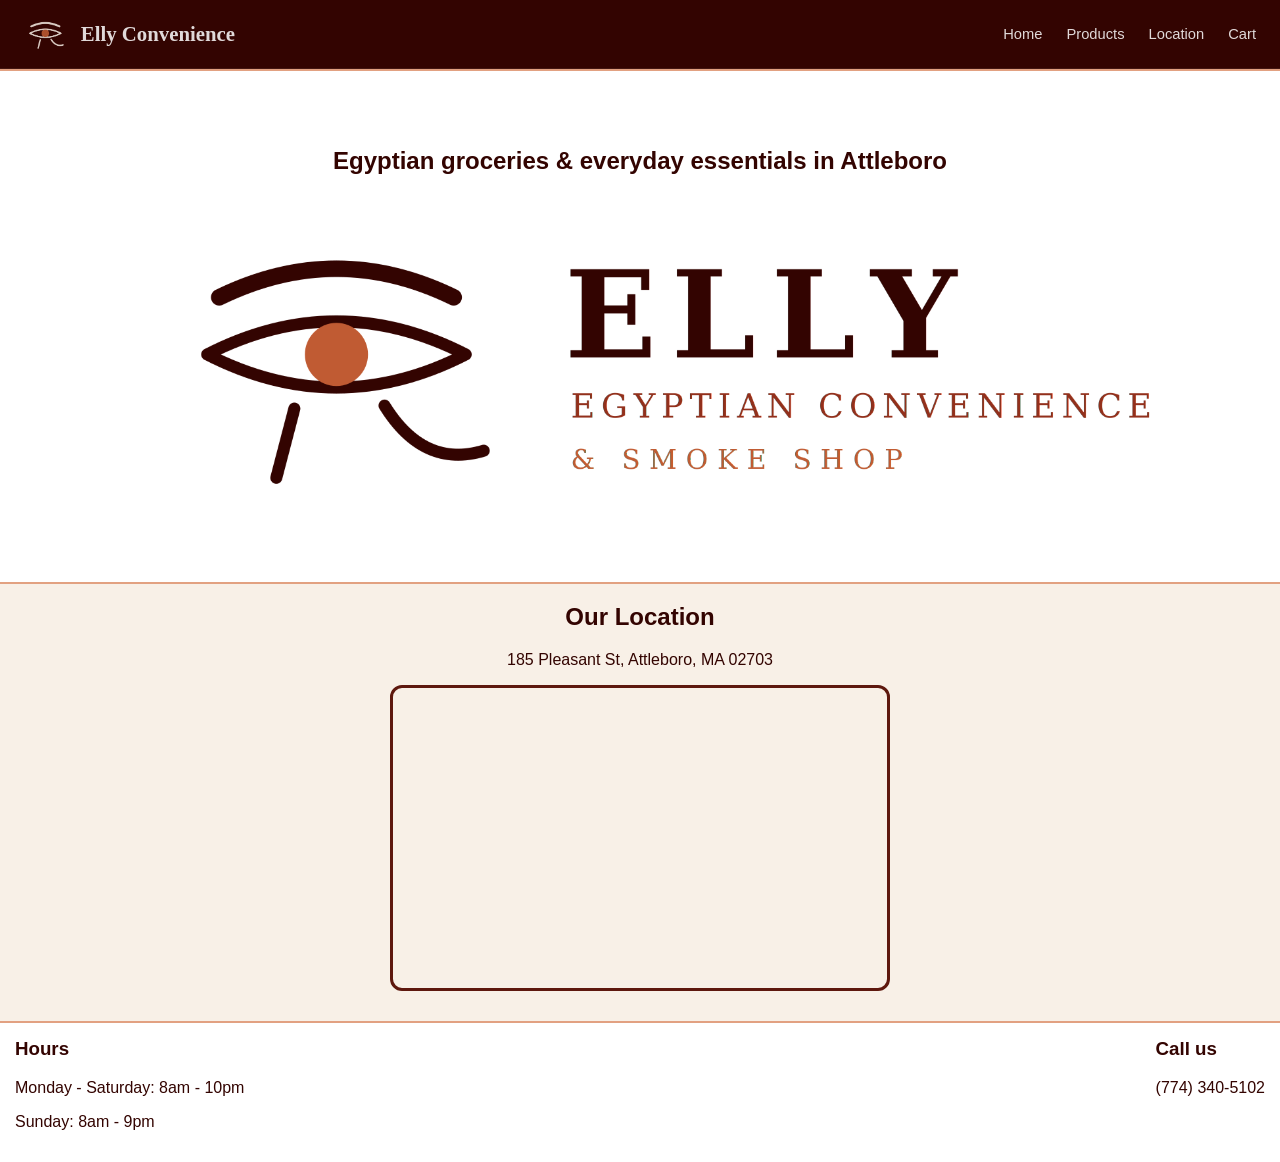
==== index.html @ 51204479 "add a menu dropdown for phone" ====
<!DOCTYPE html>
<html lang="en">
<head>
    <meta charset="UTF-8">
    <meta name="viewport" content="width=device-width, initial-scale=1.0">
    <title>Elly Convenience</title>
    <link rel="stylesheet" href="style.css">
    <link rel="icon" type="image/png" sizes="32x32" href="Elly Logo/favicon-32.png">
    <link rel="apple-touch-icon" href="Elly Logo/apple-touch-icon.png">
</head>
<body>
    <header>
        <nav>
            <a href="#" class="brand">
                <img src="Elly Logo/elly-icon-eye-light.png" alt="" class="brand-logo">
                Elly Convenience
            </a>
            
            <button class="menu-btn">
                <span></span>
                <span></span>
                <span></span>
            </button>

            <div class="nav-links">
                <a href="index.html">Home</a>
                <a href="products.html">Products</a>
                <a href="#location">Location</a>
                <a href="cart.html">Cart</a>
            </div>
        </nav>
    </header>

    <section class="storefront">
        <div class="wrap">
            <div>
                <h1>Egyptian groceries & everyday essentials in Attleboro</h1>
            </div>
            <img src="Elly Logo/elly-logo-horus-horizontal.png" alt="Elly Convenience storefront in Attleboro">
        </div>
    </section>


    <section class="location" id="location">
        <h2>Our Location</h2>
        <p>185 Pleasant St, Attleboro, MA 02703</p>
        <div class="map-box">
            <iframe src="https://www.google.com/maps/embed?pb=!1m18!1m12!1m3!1d11869.312437270917!2d-71.2841731662745!3d41.95028704165595!2m3!1f0!2f0!3f0!3m2!1i1024!2i768!4f13.1!3m3!1m2!1s0x89e460c78c85c3eb%3A0x53fa257b5b27768f!2s185%20Pleasant%20St%2C%20Attleboro%2C%20MA%2002703!5e0!3m2!1sen!2sus!4v1785290252299!5m2!1sen!2sus" width="600" height="450" style="border:0;" allowfullscreen="" loading="lazy" referrerpolicy="strict-origin-when-cross-origin"></iframe>
        </div>
    </section>
    <footer>
        <div class="hours">
            <h3>Hours</h3>
            <p>Monday - Saturday: 8am - 10pm</p>
            <p>Sunday: 8am - 9pm</p>
        </div>
        <div class="contact">
            <h3>Call us</h3>
            <a href="tel:+17743405102" class="phone-link">(774) 340-5102</a>
        </div>
    </footer>
    <script src="index.js"></script>
</body>
</html>
---- style.css ----
:root {
    --mahogany: #330401;     /* main: header, footer, headings, body text */
    --dark-brick: #5E180E;   /* buttons, section bands */
    --brick: #92301C;        /* links, hover states */
    --terracotta: #C05B33;   /* accents, callouts */
    --clay: #E2A181;         /* tags, soft highlight backgrounds */
    --warm-ivory: #F8F0E7;   /* page background */
    --white: #FFFFFF;        /* cards, text on dark colors */
}
*{
    box-sizing: border-box;
}

.menu-btn{
    display: none;
    background: none;
    border: none;
    justify-content: center;
    flex-direction: column;
    gap: 6px;
    padding: 8px;
    cursor: pointer;
}

.menu-btn span{
    display: block;
    width: 26px;
    height: 3px;
    background-color: var(--white);
    border-radius: 2px;
}

/* @media (max-width: 600px) {
    nav {
        flex-wrap: wrap;
        row-gap: 10px;
    }
    .menu-btn{
        display: flex;
    }

    .brand {
        font-size: 1.1rem;
    }

    .nav-links {
        display: none;
        width: 100%;
        justify-content: center;
        gap: 16px;
        font-size: 0.85rem;
    }
    .nav-links.open{
        display: flex;
    }
} */


header{
    position: sticky; top: 0; z-index: 50;
    background: var(--mahogany);
    backdrop-filter: blur(6px);
    border-bottom: 1px solid rgba(244,236,216,.08);
}
footer{
    padding: 15px;
    background: var(--white);
    display: flex;
    justify-content: space-between;
}
footer h3{
    margin-top: 0%;
}
.phone-link{
    text-decoration: none;
    color: var(--mahogany);
}

nav{
    display: flex; 
    align-items: center; 
    justify-content: space-between;
    padding: 16px 24px;
}
nav a{
    text-decoration:none; 
    font-size:.92rem; 
    color: var(--white); 
    opacity:.85;
}
.nav-links{
    display: flex;
    align-items: center;
    gap: 24px;
}

h1{
    text-align: center;
}

body{
    margin: 0;
    background-color: var(--warm-ivory);
    color: var(--mahogany);
    font-family: Arial, Helvetica, sans-serif;
}
.brand{
  font-family:'Fraunces', serif;
  font-weight:800; font-size: 1.3rem;
  text-decoration:none;
  display:flex; align-items:center; gap:10px;
}
.brand-logo {
    height: 36px;
    width: auto;
    display: block;
}
img{
    max-width: 100%;
    height: auto;
    border-radius: 8px;
    display: block;
}
.wrap {
    max-width: 1100px;
    margin: 0 auto;
    padding: 0 24px;
}
.storefront{
    background: var(--white);
    padding: 56px;
    border-top: 2px solid var(--clay);
    border-bottom: 2px solid var(--clay);
}
.map-box{
    max-width: 500px;
    margin: 0 auto;
    border-radius: 12px;
    overflow: hidden;
    border: 3px solid var(--dark-brick);
}
.map-box iframe{
    width: 100%;
    height: 300px;
    display: block;
    border: 0;
}
.location{
    align-items: center;
    text-align: center;
    scroll-margin-top: 80px;
    border-bottom: 2px solid var(--clay);
    padding-bottom: 30px;
}

/* for products page */

.product-grid {
    display: grid;
    grid-template-columns: repeat(auto-fill, minmax(180px, 1fr));
    gap: 16px;
    margin-bottom: 40px;
}

.product-card {
    background: var(--white);
    border: 1px solid var(--clay);
    border-radius: 10px;
    padding: 20px 16px;
    text-align: center;
    font-weight: 600;
}

.product-card img {
    width: 100%;
    height: 140px;
    object-fit: cover;
    border-radius: 6px;
    margin-bottom: 12px;
}
.add-to-cart{
    background: var(--brick);
    color: white;
    border: none;
    border-radius: 10px;
    height: 30px;
    width: 100px;
}
.add-to-cart:hover{
    background: var(--dark-brick);
}
.product-name{
    font-size: 20px;
}
.buttons{
    display: flex;
    align-items: center;
    justify-content: center;
    gap: 12px;
    padding-bottom: 10px;
}
.count{
    display: inline-block;
    width: 24px;
    font-size: 20px;
    text-align: center;
    font-weight: 700;
}

.add-btn,
.sub-btn {
    background: var(--brick);
    color: var(--white);
    border: none;
    width: 28px;
    height: 25px;
    border-radius: 10px;
    font-size: 1rem;
    cursor: pointer;
}
.add-btn:hover,
.sub-btn:hover{
    background: var(--dark-brick);
}
@media (max-width: 600px) {
    nav {
        flex-wrap: wrap;
        row-gap: 10px;
    }
    .menu-btn{
        display: flex;
    }

    .brand {
        font-size: 1.1rem;
    }

    .nav-links {
        display: none;
        width: 100%;
        justify-content: center;
        gap: 16px;
        font-size: 0.85rem;
    }
    .nav-links.open{
        display: flex;
    }
}
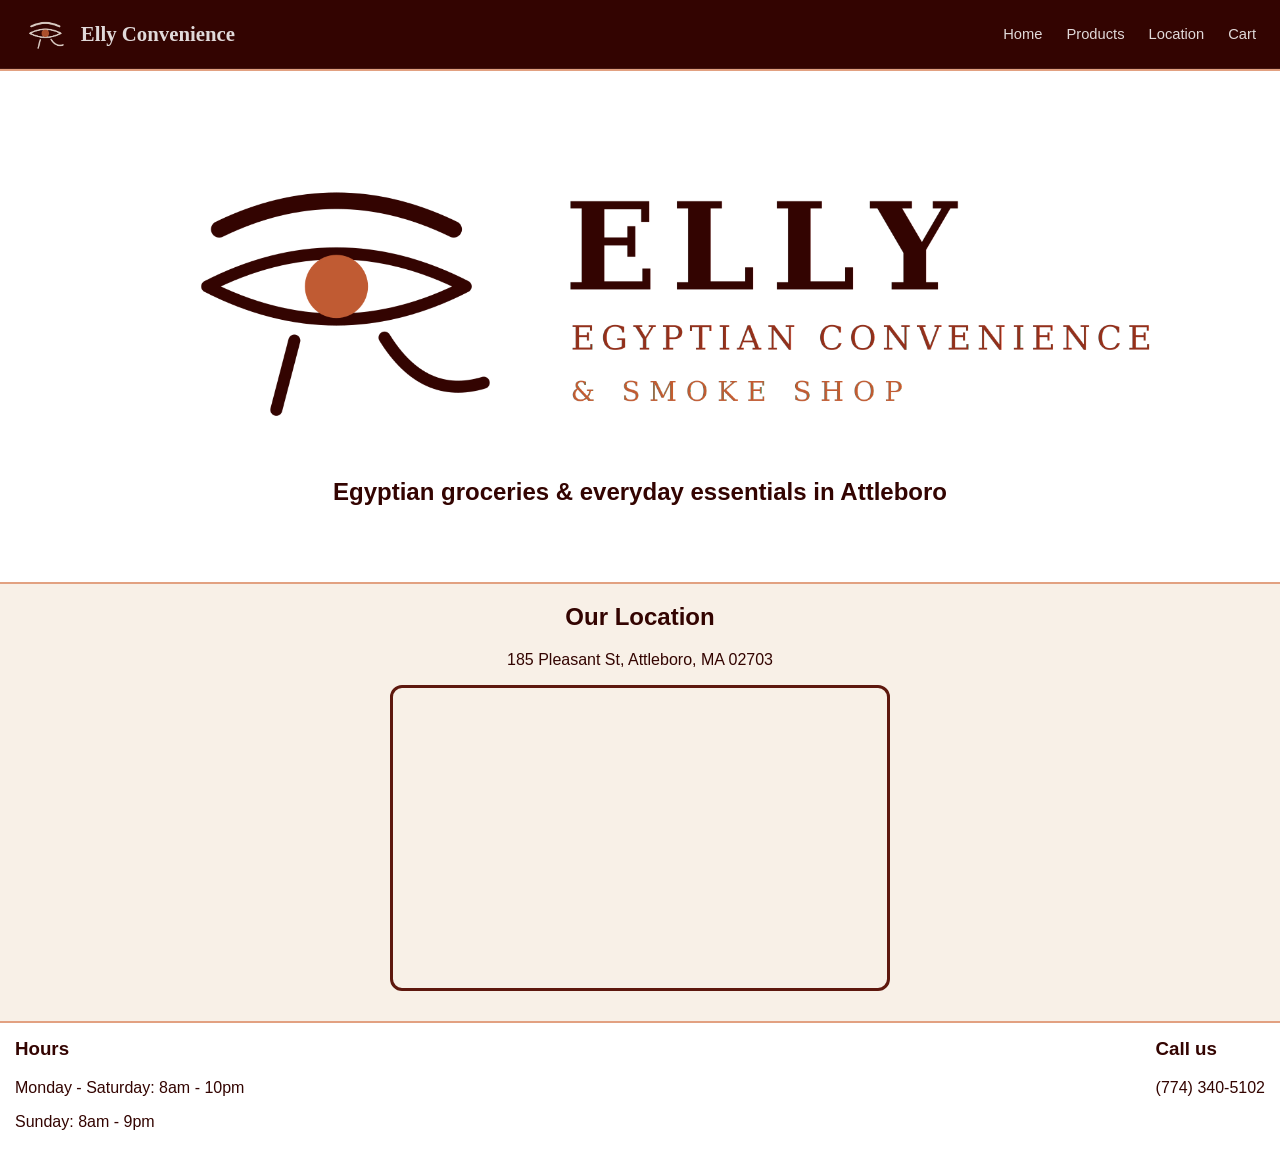
==== commit 92d03b73: "start: adding to cart" ====
--- a/index.html
+++ b/index.html
@@ -33,10 +33,10 @@
 
     <section class="storefront">
         <div class="wrap">
+            <img src="Elly Logo/elly-logo-horus-horizontal.png" alt="Elly Convenience storefront in Attleboro">
             <div>
                 <h1>Egyptian groceries & everyday essentials in Attleboro</h1>
             </div>
-            <img src="Elly Logo/elly-logo-horus-horizontal.png" alt="Elly Convenience storefront in Attleboro">
         </div>
     </section>
 
--- a/style.css
+++ b/style.css
@@ -29,33 +29,6 @@
     background-color: var(--white);
     border-radius: 2px;
 }
-
-/* @media (max-width: 600px) {
-    nav {
-        flex-wrap: wrap;
-        row-gap: 10px;
-    }
-    .menu-btn{
-        display: flex;
-    }
-
-    .brand {
-        font-size: 1.1rem;
-    }
-
-    .nav-links {
-        display: none;
-        width: 100%;
-        justify-content: center;
-        gap: 16px;
-        font-size: 0.85rem;
-    }
-    .nav-links.open{
-        display: flex;
-    }
-} */
-
-
 header{
     position: sticky; top: 0; z-index: 50;
     background: var(--mahogany);
@@ -222,25 +195,40 @@
 .sub-btn:hover{
     background: var(--dark-brick);
 }
+
 @media (max-width: 600px) {
+    h1{
+        font-size: 1.3rem;
+    }
     nav {
+        display: flex;
+        align-items: center;
+        justify-content: space-between;
+        padding: 16px 0;
         flex-wrap: wrap;
-        row-gap: 10px;
+        row-gap: 12px;
+        /* margin: 0 -24px;
+        padding: 16px 24px; */
     }
     .menu-btn{
         display: flex;
+        padding-right: 24px;
     }
 
     .brand {
         font-size: 1.1rem;
+        padding-left: 24px;
     }
 
     .nav-links {
         display: none;
         width: 100%;
+        padding: 16px 24px;
+        margin-bottom: -16px;
         justify-content: center;
-        gap: 16px;
-        font-size: 0.85rem;
+        gap: 10px;
+        flex-direction: column;
+        border-top: 2px solid var(--dark-brick);
     }
     .nav-links.open{
         display: flex;
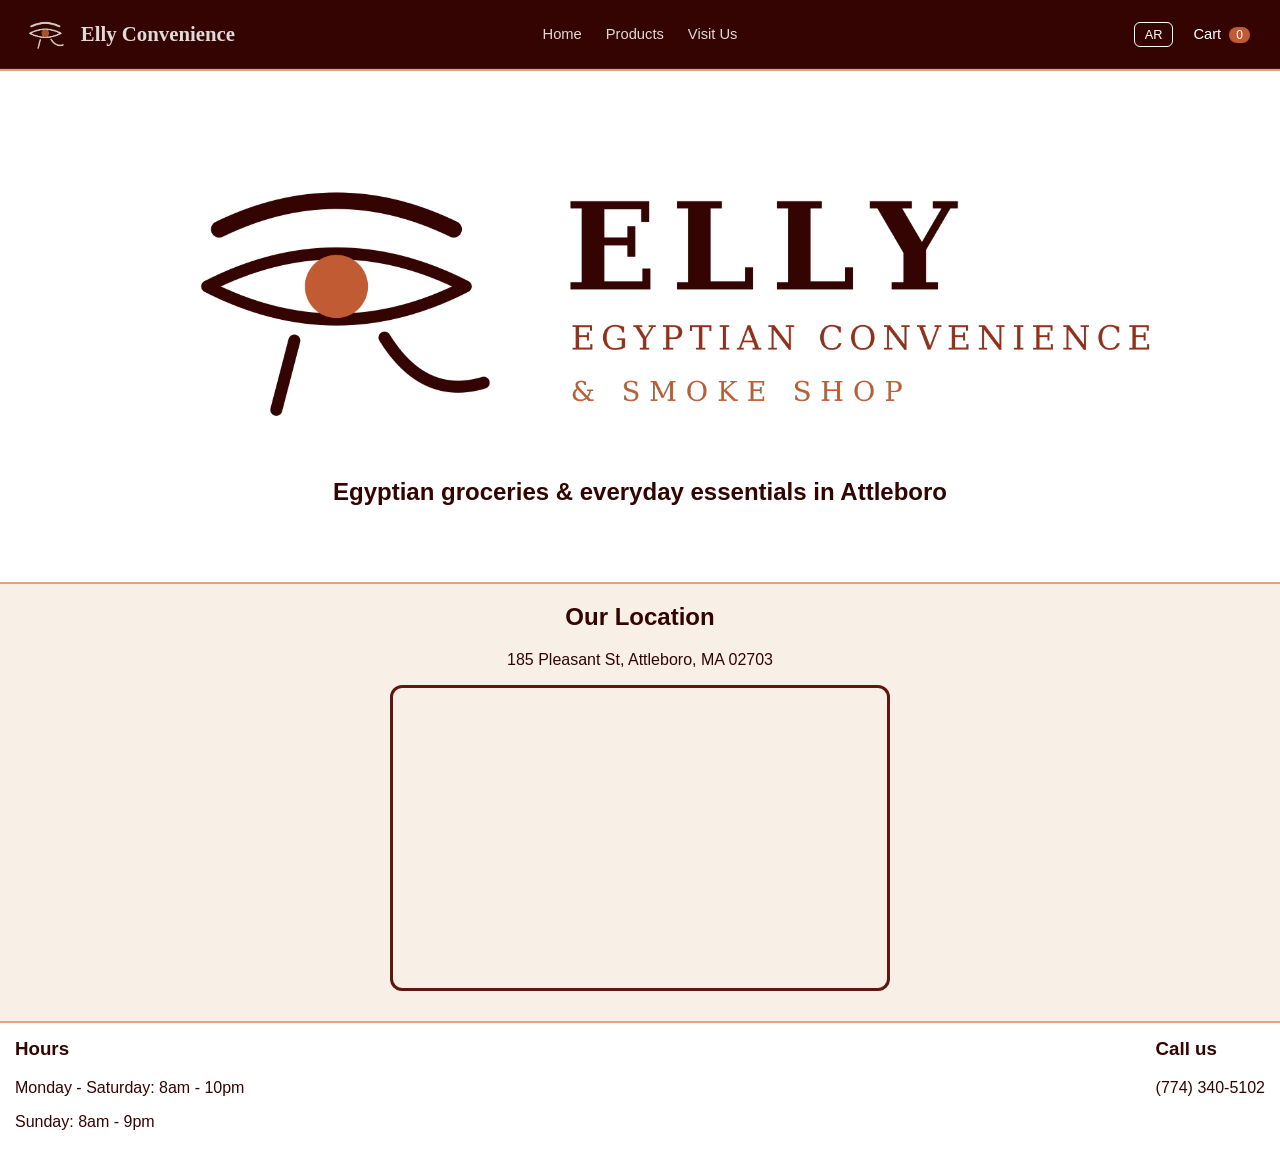
==== commit 04ac02e2: "changed the cart" ====
--- a/index.html
+++ b/index.html
@@ -11,22 +11,25 @@
 <body>
     <header>
         <nav>
-            <a href="#" class="brand">
+            <a href="index.html" class="brand">
                 <img src="Elly Logo/elly-icon-eye-light.png" alt="" class="brand-logo">
                 Elly Convenience
             </a>
-            
-            <button class="menu-btn">
-                <span></span>
-                <span></span>
-                <span></span>
-            </button>
 
-            <div class="nav-links">
+            <div class="nav-links" id="navLinks">
                 <a href="index.html">Home</a>
                 <a href="products.html">Products</a>
-                <a href="#location">Location</a>
-                <a href="cart.html">Cart</a>
+                <a href="index.html#location">Visit Us</a>
+            </div>
+            
+            <div class="nav-right">
+                <button class="lang-toggle" id="langToggle">AR</button>
+                <button class="cart-toggle" id="cartToggle">Cart <span id="cartCount">0</span></button>
+                <button class="menu-btn" id="menuBtn">
+                    <span></span>
+                    <span></span>
+                    <span></span>
+                </button>
             </div>
         </nav>
     </header>
@@ -59,6 +62,14 @@
             <a href="tel:+17743405102" class="phone-link">(774) 340-5102</a>
         </div>
     </footer>
+    <div class="cart-overlay" id="cartOverlay"></div>
+    <aside class="cart-drawer" id="cartDrawer">
+        <div class="cart-header" id="cartHeader">
+            <h3>Your Cart</h3>
+            <button class="close-cart" id="closeCart">&times;</button>
+        </div>
+        <div class="cart-body" id="cartBody"></div>
+    </aside>
     <script src="index.js"></script>
 </body>
 </html>
--- a/style.css
+++ b/style.css
@@ -1,3 +1,4 @@
+/* ============ VARIABLES ============ */
 :root {
     --mahogany: #330401;     /* main: header, footer, headings, body text */
     --dark-brick: #5E180E;   /* buttons, section bands */
@@ -7,118 +8,195 @@
     --warm-ivory: #F8F0E7;   /* page background */
     --white: #FFFFFF;        /* cards, text on dark colors */
 }
-*{
+
+/* ============ BASE ============ */
+* {
     box-sizing: border-box;
 }
 
-.menu-btn{
+body {
+    margin: 0;
+    background-color: var(--warm-ivory);
+    color: var(--mahogany);
+    font-family: Arial, Helvetica, sans-serif;
+}
+
+h1 {
+    text-align: center;
+}
+
+img {
+    max-width: 100%;
+    height: auto;
+    border-radius: 8px;
+    display: block;
+}
+
+.wrap {
+    max-width: 1100px;
+    margin: 0 auto;
+    padding: 0 24px;
+}
+
+.sticky-footer-page {
+    display: flex;
+    flex-direction: column;
+    min-height: 100vh;
+}
+
+.sticky-footer-page main {
+    flex: 1;
+}
+
+/* ============ HEADER / NAV ============ */
+header {
+    position: sticky;
+    top: 0;
+    z-index: 50;
+    background: var(--mahogany);
+    backdrop-filter: blur(6px);
+    border-bottom: 1px solid rgba(244, 236, 216, .08);
+}
+
+nav {
+    display: flex;
+    align-items: center;
+    justify-content: space-between;
+    flex-wrap: wrap;
+    padding: 16px 24px;
+}
+
+nav a {
+    text-decoration: none;
+    font-size: .92rem;
+    color: var(--white);
+    opacity: .85;
+}
+
+.brand {
+    font-family: 'Fraunces', serif;
+    font-weight: 800;
+    font-size: 1.3rem;
+    text-decoration: none;
+    display: flex;
+    align-items: center;
+    gap: 10px;
+}
+
+.brand-logo {
+    height: 36px;
+    width: auto;
+    display: block;
+}
+
+.nav-links {
     display: none;
+    width: 100%;
+    padding: 16px 24px;
+    justify-content: center;
+    gap: 10px;
+    flex-direction: column;
+    border-top: 2px solid var(--dark-brick);
+}
+
+.nav-links.open {
+    display: flex;
+}
+
+.nav-right {
+    display: flex;
+    align-items: center;
+    gap: 14px;
+}
+
+.menu-btn {
+    display: flex;
     background: none;
     border: none;
+    flex-direction: column;
     justify-content: center;
-    flex-direction: column;
     gap: 6px;
     padding: 8px;
     cursor: pointer;
 }
 
-.menu-btn span{
+.menu-btn span {
     display: block;
     width: 26px;
     height: 3px;
     background-color: var(--white);
     border-radius: 2px;
 }
-header{
-    position: sticky; top: 0; z-index: 50;
-    background: var(--mahogany);
-    backdrop-filter: blur(6px);
-    border-bottom: 1px solid rgba(244,236,216,.08);
-}
-footer{
+
+.lang-toggle {
+    background: none;
+    border: 1px solid var(--white);
+    color: var(--white);
+    border-radius: 6px;
+    padding: 4px 10px;
+    font-size: .8rem;
+    cursor: pointer;
+}
+
+.cart-toggle {
+    background: none;
+    border: none;
+    color: var(--white);
+    text-decoration: none;
+    font-size: .92rem;
+    cursor: pointer;
+}
+
+#cartCount {
+    background: var(--terracotta);
+    color: var(--white);
+    border-radius: 999px;
+    padding: 1px 7px;
+    font-size: .75rem;
+    margin-left: 4px;
+}
+
+/* ============ FOOTER ============ */
+footer {
     padding: 15px;
     background: var(--white);
     display: flex;
     justify-content: space-between;
 }
-footer h3{
+
+footer h3 {
     margin-top: 0%;
 }
-.phone-link{
+
+.phone-link {
     text-decoration: none;
     color: var(--mahogany);
 }
 
-nav{
-    display: flex; 
-    align-items: center; 
-    justify-content: space-between;
-    padding: 16px 24px;
-}
-nav a{
-    text-decoration:none; 
-    font-size:.92rem; 
-    color: var(--white); 
-    opacity:.85;
-}
-.nav-links{
-    display: flex;
-    align-items: center;
-    gap: 24px;
-}
-
-h1{
-    text-align: center;
-}
-
-body{
-    margin: 0;
-    background-color: var(--warm-ivory);
-    color: var(--mahogany);
-    font-family: Arial, Helvetica, sans-serif;
-}
-.brand{
-  font-family:'Fraunces', serif;
-  font-weight:800; font-size: 1.3rem;
-  text-decoration:none;
-  display:flex; align-items:center; gap:10px;
-}
-.brand-logo {
-    height: 36px;
-    width: auto;
-    display: block;
-}
-img{
-    max-width: 100%;
-    height: auto;
-    border-radius: 8px;
-    display: block;
-}
-.wrap {
-    max-width: 1100px;
-    margin: 0 auto;
-    padding: 0 24px;
-}
-.storefront{
+/* ============ HOME PAGE ============ */
+.storefront {
     background: var(--white);
     padding: 56px;
     border-top: 2px solid var(--clay);
     border-bottom: 2px solid var(--clay);
 }
-.map-box{
+
+.map-box {
     max-width: 500px;
     margin: 0 auto;
     border-radius: 12px;
     overflow: hidden;
     border: 3px solid var(--dark-brick);
 }
-.map-box iframe{
+
+.map-box iframe {
     width: 100%;
     height: 300px;
     display: block;
     border: 0;
 }
-.location{
+
+.location {
     align-items: center;
     text-align: center;
     scroll-margin-top: 80px;
@@ -126,8 +204,7 @@
     padding-bottom: 30px;
 }
 
-/* for products page */
-
+/* ============ PRODUCTS PAGE ============ */
 .product-grid {
     display: grid;
     grid-template-columns: repeat(auto-fill, minmax(180px, 1fr));
@@ -146,12 +223,51 @@
 
 .product-card img {
     width: 100%;
-    height: 140px;
-    object-fit: cover;
+    height: 180px;
+    object-fit: contain;
+    background: var(--warm-ivory);
     border-radius: 6px;
     margin-bottom: 12px;
 }
-.add-to-cart{
+
+.product-name {
+    font-size: 20px;
+}
+
+.buttons {
+    display: flex;
+    align-items: center;
+    justify-content: center;
+    gap: 12px;
+    padding-bottom: 10px;
+}
+
+.count {
+    display: inline-block;
+    width: 24px;
+    font-size: 20px;
+    text-align: center;
+    font-weight: 700;
+}
+
+.add-btn,
+.sub-btn {
+    background: var(--brick);
+    color: var(--white);
+    border: none;
+    width: 28px;
+    height: 25px;
+    border-radius: 10px;
+    font-size: 1rem;
+    cursor: pointer;
+}
+
+.add-btn:hover,
+.sub-btn:hover {
+    background: var(--dark-brick);
+}
+
+.add-to-cart {
     background: var(--brick);
     color: white;
     border: none;
@@ -159,78 +275,105 @@
     height: 30px;
     width: 100px;
 }
-.add-to-cart:hover{
+
+.add-to-cart:hover {
     background: var(--dark-brick);
 }
-.product-name{
-    font-size: 20px;
-}
-.buttons{
-    display: flex;
-    align-items: center;
+
+/* ============ CART PAGE ============ */
+.empty-cart {
+    display: flex;
+    flex-direction: column;
+    text-align: center;
     justify-content: center;
+    align-items: center;
     gap: 12px;
-    padding-bottom: 10px;
-}
-.count{
-    display: inline-block;
-    width: 24px;
-    font-size: 20px;
-    text-align: center;
-    font-weight: 700;
-}
-
-.add-btn,
-.sub-btn {
-    background: var(--brick);
-    color: var(--white);
-    border: none;
-    width: 28px;
-    height: 25px;
+}
+
+.cart-item {
+    background: var(--white);
+    border: 1px solid var(--clay);
     border-radius: 10px;
-    font-size: 1rem;
-    cursor: pointer;
-}
-.add-btn:hover,
-.sub-btn:hover{
-    background: var(--dark-brick);
-}
-
+    padding: 20px 16px;
+    text-align: center;
+    font-weight: 600;
+}
+
+.cart-item img {
+    width: 100%;
+    height: 180px;
+    object-fit: contain;
+    background: var(--warm-ivory);
+    border-radius: 6px;
+    margin-bottom: 12px;
+}
+
+/* ============ MOBILE ============ */
 @media (max-width: 600px) {
-    h1{
+    h1 {
         font-size: 1.3rem;
-    }
-    nav {
-        display: flex;
-        align-items: center;
-        justify-content: space-between;
-        padding: 16px 0;
-        flex-wrap: wrap;
-        row-gap: 12px;
-        /* margin: 0 -24px;
-        padding: 16px 24px; */
-    }
-    .menu-btn{
-        display: flex;
-        padding-right: 24px;
     }
 
     .brand {
         font-size: 1.1rem;
-        padding-left: 24px;
+    }
+
+    .product-grid {
+        grid-template-columns: repeat(2, 1fr);
+        gap: 12px;
+    }
+}
+
+/* ============ DESKTOP NAV OVERRIDE ============ */
+@media (min-width: 601px) {
+    nav {
+        display: grid;
+        grid-template-columns: 1fr auto 1fr;
     }
 
     .nav-links {
+        display: flex !important;
+        width: auto;
+        padding: 0;
+        border-top: none;
+        flex-direction: row;
+        justify-content: center;
+        gap: 24px;
+    }
+
+    .nav-right {
+        justify-self: end;
+    }
+
+    .menu-btn {
         display: none;
-        width: 100%;
-        padding: 16px 24px;
-        margin-bottom: -16px;
-        justify-content: center;
-        gap: 10px;
-        flex-direction: column;
-        border-top: 2px solid var(--dark-brick);
-    }
-    .nav-links.open{
-        display: flex;
-    }
-}
+    }
+}
+/* ============ CART DRAWER ============ */
+.cart-overlay{
+    position: fixed;
+    inset: 0;
+    background: rgba(0, 0, 0, 0.5);
+    opacity: 0;
+    pointer-events: none;
+    transition: opacity .2s ease;
+}
+.cart-overlay.open{
+    pointer-events: auto;
+    opacity: 1;
+}
+.cart-drawer{
+    background: var(--white);
+    padding: 16px;
+    position: fixed;
+    top: 0;
+    right: 0;
+    height: 100%;
+    width: 300px;
+    z-index: 50;
+    transform: translateX(100%);
+    transition: transform .25s ease;
+}
+.cart-drawer.open{
+    transform: translateX(0);
+}
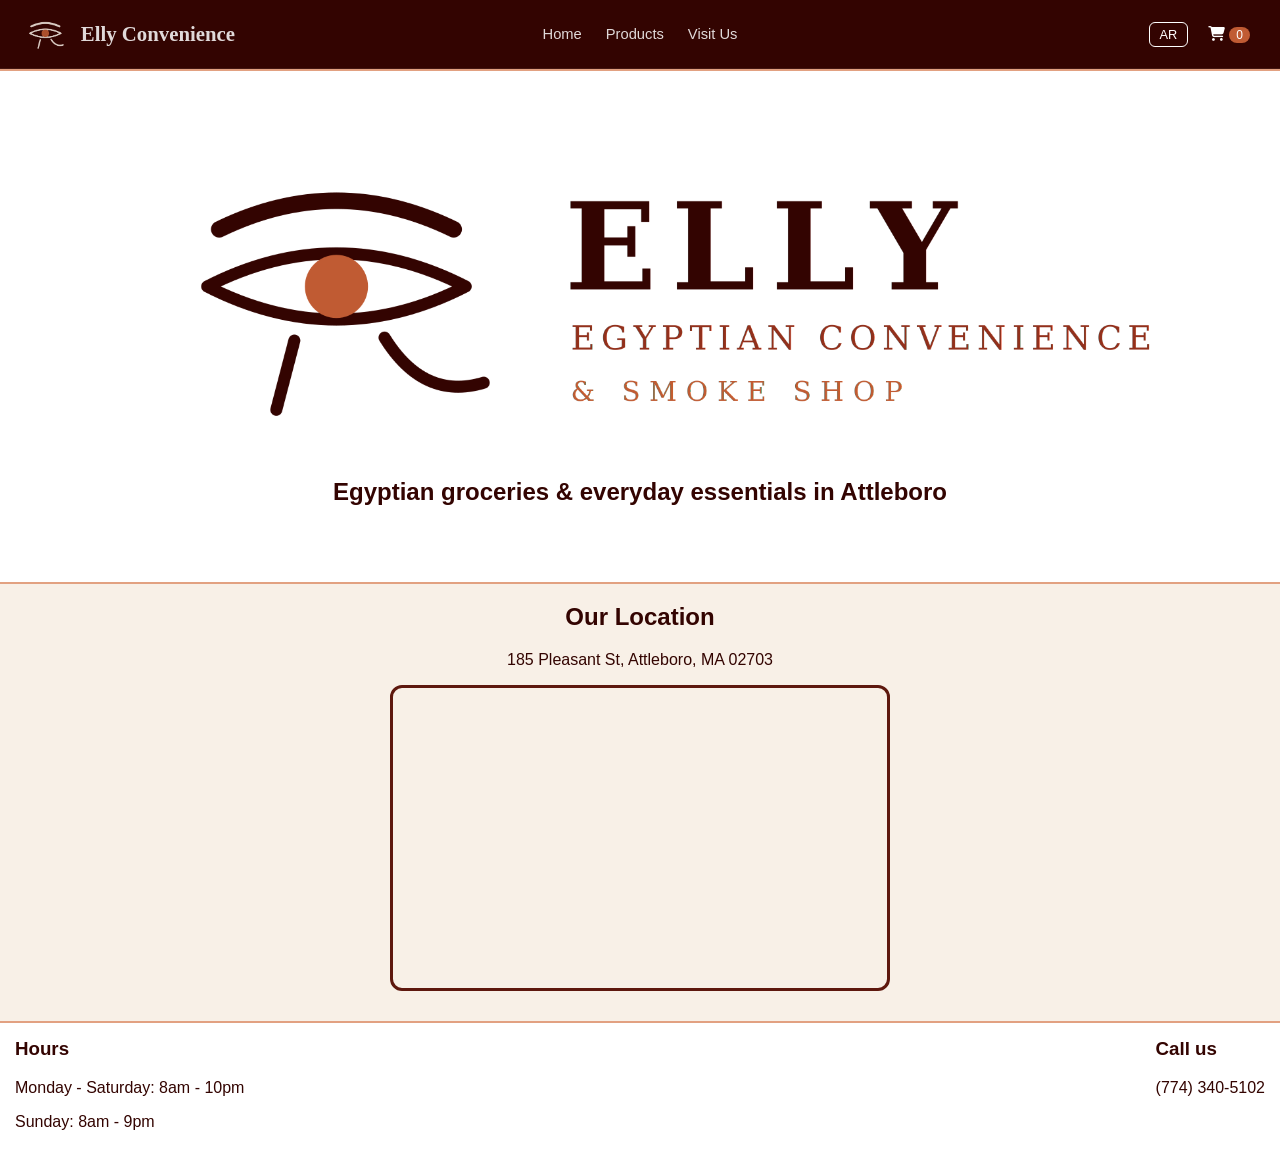
==== commit 7eb1074a: "cart logo" ====
--- a/index.html
+++ b/index.html
@@ -7,6 +7,7 @@
     <link rel="stylesheet" href="style.css">
     <link rel="icon" type="image/png" sizes="32x32" href="Elly Logo/favicon-32.png">
     <link rel="apple-touch-icon" href="Elly Logo/apple-touch-icon.png">
+    <link rel="stylesheet" href="https://cdnjs.cloudflare.com/ajax/libs/font-awesome/6.5.1/css/all.min.css">
 </head>
 <body>
     <header>
@@ -24,7 +25,7 @@
             
             <div class="nav-right">
                 <button class="lang-toggle" id="langToggle">AR</button>
-                <button class="cart-toggle" id="cartToggle">Cart <span id="cartCount">0</span></button>
+                <button class="cart-toggle" id="cartToggle"><i class="fa-solid fa-cart-shopping"></i><span id="cartCount">0</span></button>
                 <button class="menu-btn" id="menuBtn">
                     <span></span>
                     <span></span>
--- a/style.css
+++ b/style.css
@@ -225,7 +225,7 @@
     width: 100%;
     height: 180px;
     object-fit: contain;
-    background: var(--warm-ivory);
+    background: var(--white);
     border-radius: 6px;
     margin-bottom: 12px;
 }
@@ -266,20 +266,6 @@
 .sub-btn:hover {
     background: var(--dark-brick);
 }
-
-.add-to-cart {
-    background: var(--brick);
-    color: white;
-    border: none;
-    border-radius: 10px;
-    height: 30px;
-    width: 100px;
-}
-
-.add-to-cart:hover {
-    background: var(--dark-brick);
-}
-
 /* ============ CART PAGE ============ */
 .empty-cart {
     display: flex;
@@ -307,7 +293,86 @@
     border-radius: 6px;
     margin-bottom: 12px;
 }
-
+/* ============ CART DRAWER ============ */
+.cart-overlay{
+    position: fixed;
+    inset: 0;
+    background: rgba(0, 0, 0, 0.5);
+    opacity: 0;
+    pointer-events: none;
+    transition: opacity .2s ease;
+}
+.cart-overlay.open{
+    pointer-events: auto;
+    opacity: 1;
+}
+.cart-drawer{
+    background: var(--white);
+    padding: 16px;
+    position: fixed;
+    top: 0;
+    right: 0;
+    height: 100%;
+    width: 300px;
+    z-index: 50;
+    display: flex;
+    flex-direction: column;
+    transform: translateX(100%);
+    transition: transform .25s ease;
+}
+.cart-drawer.open{
+    transform: translateX(0);
+}
+.cart-header{
+    display: flex;
+    align-items: center;
+    justify-content: space-between;
+    padding: 16px 20px;
+    background: var(--mahogany);
+    color: var(--white);
+    margin: -16px -16px 16px -16px;
+}
+.cart-header h3{
+    margin: 0;
+}
+.close-cart{
+    background: none;
+    border: none;
+    color: var(--white);
+    font-size: 1.6rem;
+    line-height: 1;
+    cursor: pointer;
+}
+.cart-body {
+    padding: 0 4px;
+    flex: 1;
+    overflow-y: auto;
+}
+
+.drawer-item {
+    display: flex;
+    align-items: center;
+    gap: 12px;
+    padding: 12px 0;
+    border-bottom: 1px solid var(--clay);
+}
+
+.drawer-item img {
+    width: 56px;
+    height: 56px;
+    object-fit: contain;
+    background: var(--warm-ivory);
+    border-radius: 6px;
+    flex-shrink: 0;
+}
+
+.drawer-item-info p {
+    margin: 2px 0;
+}
+
+.drawer-item-name {
+    font-weight: 600;
+}
 /* ============ MOBILE ============ */
 @media (max-width: 600px) {
     h1 {
@@ -348,32 +413,4 @@
     .menu-btn {
         display: none;
     }
-}
-/* ============ CART DRAWER ============ */
-.cart-overlay{
-    position: fixed;
-    inset: 0;
-    background: rgba(0, 0, 0, 0.5);
-    opacity: 0;
-    pointer-events: none;
-    transition: opacity .2s ease;
-}
-.cart-overlay.open{
-    pointer-events: auto;
-    opacity: 1;
-}
-.cart-drawer{
-    background: var(--white);
-    padding: 16px;
-    position: fixed;
-    top: 0;
-    right: 0;
-    height: 100%;
-    width: 300px;
-    z-index: 50;
-    transform: translateX(100%);
-    transition: transform .25s ease;
-}
-.cart-drawer.open{
-    transform: translateX(0);
 }
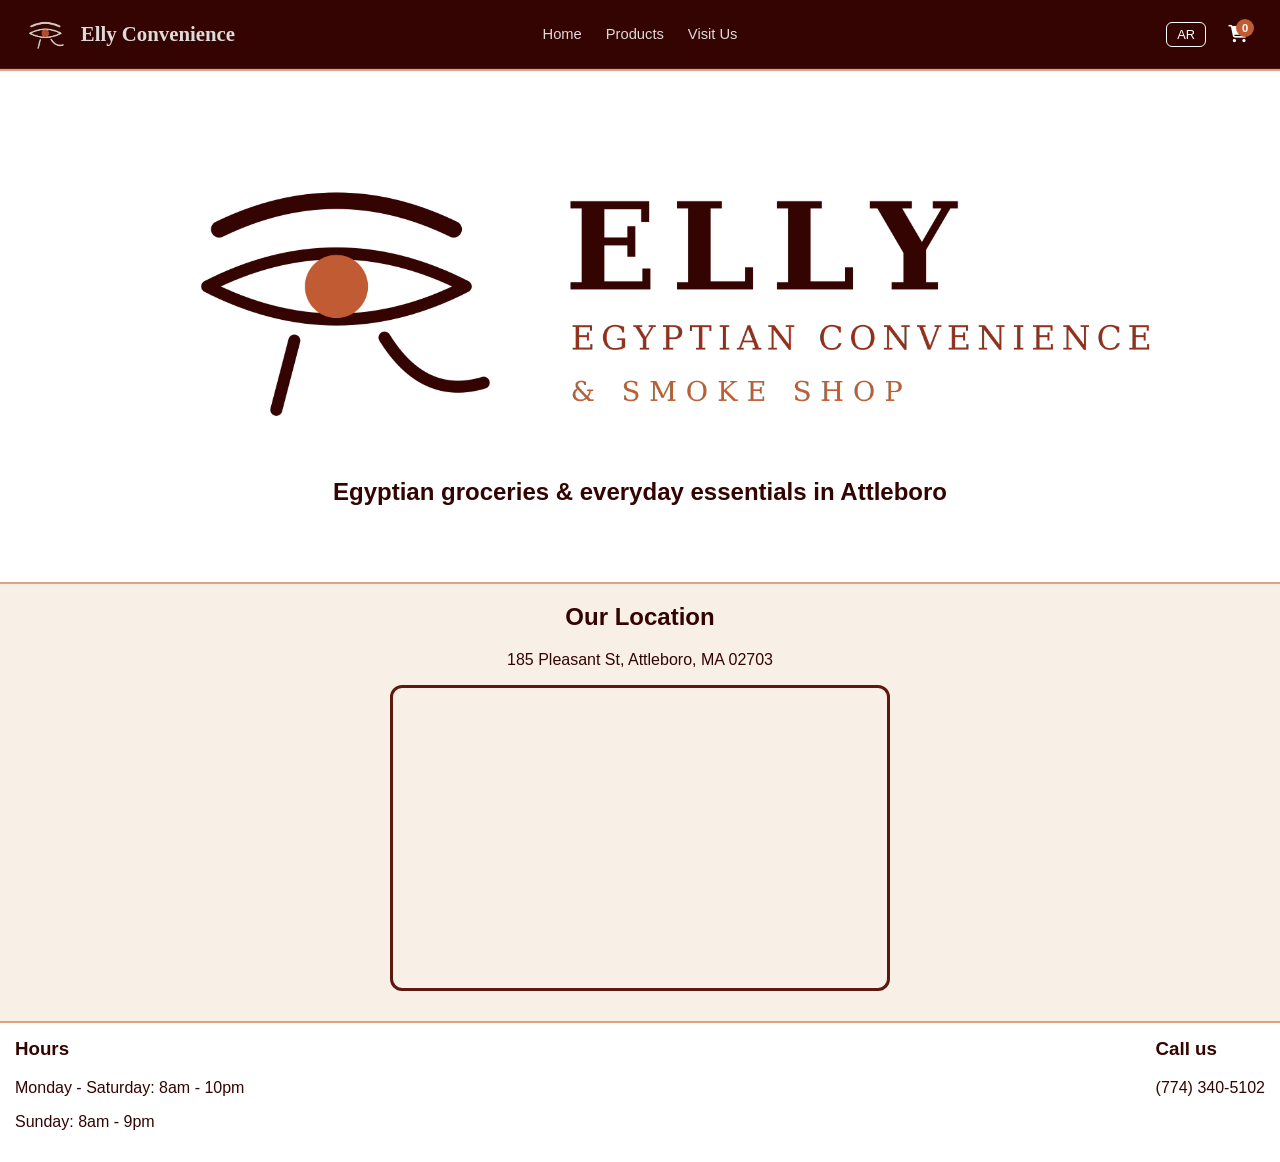
==== commit 65b2ac17: "test" ====
--- a/index.html
+++ b/index.html
@@ -25,7 +25,10 @@
             
             <div class="nav-right">
                 <button class="lang-toggle" id="langToggle">AR</button>
-                <button class="cart-toggle" id="cartToggle"><i class="fa-solid fa-cart-shopping"></i><span id="cartCount">0</span></button>
+                <button class="cart-toggle" id="cartToggle">
+                    <i class="fa-solid fa-cart-shopping"></i>
+                    <span id="cartCount">0</span>
+                </button>
                 <button class="menu-btn" id="menuBtn">
                     <span></span>
                     <span></span>
--- a/style.css
+++ b/style.css
@@ -7,6 +7,14 @@
     --clay: #E2A181;         /* tags, soft highlight backgrounds */
     --warm-ivory: #F8F0E7;   /* page background */
     --white: #FFFFFF;        /* cards, text on dark colors */
+
+    --font-display: 'Marcellus', 'Cairo', serif;
+    --font-body:    'Public Sans', 'Cairo', sans-serif;
+
+    --radius-cartouche: 999px;   /* the signature shape */
+    --radius-card: 14px;
+    --shadow-card: 0 2px 10px rgba(51, 4, 1, 0.08);
+    --shadow-drawer: -8px 0 30px rgba(51, 4, 1, 0.25);
 }
 
 /* ============ BASE ============ */
@@ -139,21 +147,32 @@
 }
 
 .cart-toggle {
+    position: relative;
+    display: grid;
+    place-items: center;
     background: none;
     border: none;
     color: var(--white);
-    text-decoration: none;
-    font-size: .92rem;
+    padding: 8px;
+    font-size: 1.1rem;
     cursor: pointer;
 }
 
 #cartCount {
+    position: absolute;
+    top: 2px;
+    right: 2px;
+    min-width: 18px;
+    height: 18px;
+    padding: 0 4px;
+    display: grid;
+    place-items: center;
     background: var(--terracotta);
     color: var(--white);
+    font-size: .7rem;
+    font-weight: 600;
+    line-height: 1;
     border-radius: 999px;
-    padding: 1px 7px;
-    font-size: .75rem;
-    margin-left: 4px;
 }
 
 /* ============ FOOTER ============ */
@@ -214,7 +233,7 @@
 
 .product-card {
     background: var(--white);
-    border: 1px solid var(--clay);
+    /* border: 1px solid var(--clay); */
     border-radius: 10px;
     padding: 20px 16px;
     text-align: center;
@@ -378,11 +397,28 @@
     h1 {
         font-size: 1.3rem;
     }
-
+    nav {
+        display: flex;
+        align-items: center;
+        justify-content: space-between;
+        padding: 16px 0;
+        flex-wrap: wrap;
+        row-gap: 12px;
+    }
+    .menu-btn{
+        display: flex;
+        padding-right: 24px;
+    }
     .brand {
         font-size: 1.1rem;
-    }
-
+        order: 1;
+    }
+    .nav-right{
+        order: 2;
+    }
+    .nav-links{
+        order: 3;
+    }
     .product-grid {
         grid-template-columns: repeat(2, 1fr);
         gap: 12px;
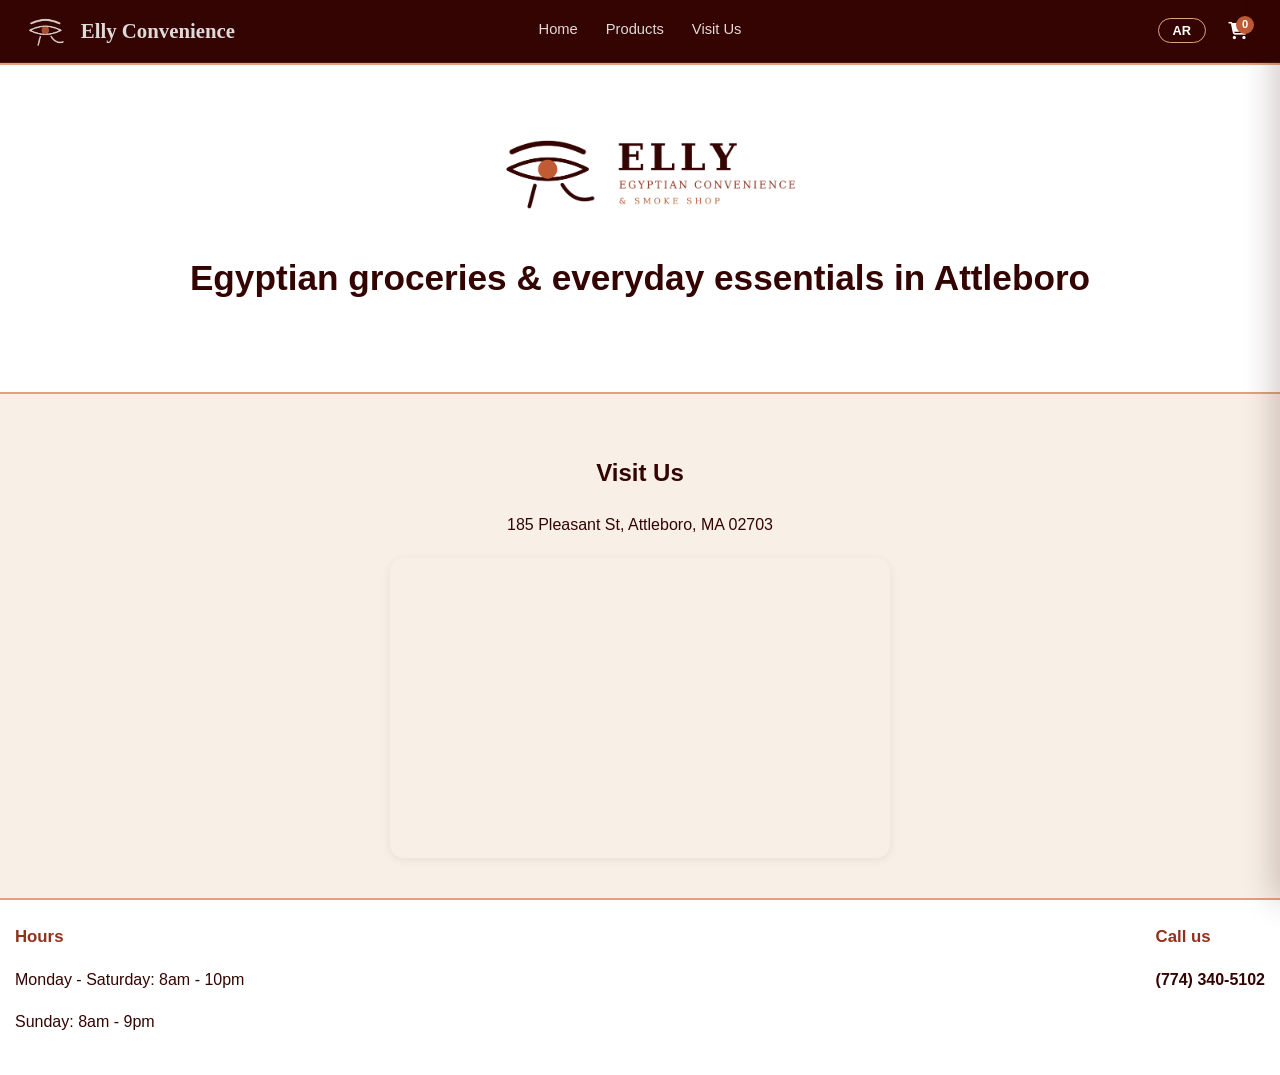
==== commit 09a272d2: "testing languages and updated cart" ====
--- a/index.html
+++ b/index.html
@@ -18,9 +18,9 @@
             </a>
 
             <div class="nav-links" id="navLinks">
-                <a href="index.html">Home</a>
-                <a href="products.html">Products</a>
-                <a href="index.html#location">Visit Us</a>
+                <a href="index.html" data-str="nav_home">Home</a>
+                <a href="products.html" data-str="nav_products">Products</a>
+                <a href="index.html#location" data-str="nav_visit">Visit Us</a>
             </div>
             
             <div class="nav-right">
@@ -49,7 +49,7 @@
 
 
     <section class="location" id="location">
-        <h2>Our Location</h2>
+        <h2>Visit Us</h2>
         <p>185 Pleasant St, Attleboro, MA 02703</p>
         <div class="map-box">
             <iframe src="https://www.google.com/maps/embed?pb=!1m18!1m12!1m3!1d11869.312437270917!2d-71.2841731662745!3d41.95028704165595!2m3!1f0!2f0!3f0!3m2!1i1024!2i768!4f13.1!3m3!1m2!1s0x89e460c78c85c3eb%3A0x53fa257b5b27768f!2s185%20Pleasant%20St%2C%20Attleboro%2C%20MA%2002703!5e0!3m2!1sen!2sus!4v1785290252299!5m2!1sen!2sus" width="600" height="450" style="border:0;" allowfullscreen="" loading="lazy" referrerpolicy="strict-origin-when-cross-origin"></iframe>
@@ -74,6 +74,7 @@
         </div>
         <div class="cart-body" id="cartBody"></div>
     </aside>
+    <script src="translations.js"></script>
     <script src="index.js"></script>
 </body>
 </html>
--- a/style.css
+++ b/style.css
@@ -1,25 +1,30 @@
-/* ============ VARIABLES ============ */
+/* ============================================================
+   Elly Convenience — styles
+   Warm mahogany palette + cartouche-pill motif.
+   ============================================================ */
+
 :root {
-    --mahogany: #330401;     /* main: header, footer, headings, body text */
-    --dark-brick: #5E180E;   /* buttons, section bands */
-    --brick: #92301C;        /* links, hover states */
-    --terracotta: #C05B33;   /* accents, callouts */
-    --clay: #E2A181;         /* tags, soft highlight backgrounds */
-    --warm-ivory: #F8F0E7;   /* page background */
-    --white: #FFFFFF;        /* cards, text on dark colors */
-
-    --font-display: 'Marcellus', 'Cairo', serif;
-    --font-body:    'Public Sans', 'Cairo', sans-serif;
-
-    --radius-cartouche: 999px;   /* the signature shape */
+    --mahogany: #330401;
+    --dark-brick: #5E180E;
+    --brick: #92301C;
+    --terracotta: #C05B33;
+    --clay: #E2A181;
+    --warm-ivory: #F8F0E7;
+    --white: #FFFFFF;
+
+    --radius-cartouche: 999px;
     --radius-card: 14px;
     --shadow-card: 0 2px 10px rgba(51, 4, 1, 0.08);
-    --shadow-drawer: -8px 0 30px rgba(51, 4, 1, 0.25);
+    --shadow-drawer: -8px 0 30px rgba(51, 4, 1, 0.2);
 }
 
 /* ============ BASE ============ */
 * {
     box-sizing: border-box;
+}
+
+html {
+    scroll-behavior: smooth;
 }
 
 body {
@@ -27,10 +32,12 @@
     background-color: var(--warm-ivory);
     color: var(--mahogany);
     font-family: Arial, Helvetica, sans-serif;
+    line-height: 1.6;
 }
 
 h1 {
     text-align: center;
+    font-size: clamp(1.4rem, 4vw, 2.2rem);
 }
 
 img {
@@ -44,16 +51,6 @@
     max-width: 1100px;
     margin: 0 auto;
     padding: 0 24px;
-}
-
-.sticky-footer-page {
-    display: flex;
-    flex-direction: column;
-    min-height: 100vh;
-}
-
-.sticky-footer-page main {
-    flex: 1;
 }
 
 /* ============ HEADER / NAV ============ */
@@ -62,7 +59,6 @@
     top: 0;
     z-index: 50;
     background: var(--mahogany);
-    backdrop-filter: blur(6px);
     border-bottom: 1px solid rgba(244, 236, 216, .08);
 }
 
@@ -71,7 +67,7 @@
     align-items: center;
     justify-content: space-between;
     flex-wrap: wrap;
-    padding: 16px 24px;
+    padding: 12px 24px;
 }
 
 nav a {
@@ -107,6 +103,17 @@
     border-top: 2px solid var(--dark-brick);
 }
 
+.nav-links a {
+    border-bottom: 2px solid transparent;
+    padding: 6px 2px;
+    transition: opacity .15s, border-color .15s;
+}
+
+.nav-links a:hover {
+    opacity: 1;
+    border-color: var(--terracotta);
+}
+
 .nav-links.open {
     display: flex;
 }
@@ -138,12 +145,19 @@
 
 .lang-toggle {
     background: none;
-    border: 1px solid var(--white);
+    border: 1.5px solid var(--clay);
     color: var(--white);
-    border-radius: 6px;
-    padding: 4px 10px;
+    border-radius: var(--radius-cartouche);
+    padding: 4px 14px;
     font-size: .8rem;
+    font-weight: 600;
     cursor: pointer;
+    transition: background .15s, color .15s;
+}
+
+.lang-toggle:hover {
+    background: var(--clay);
+    color: var(--mahogany);
 }
 
 .cart-toggle {
@@ -172,40 +186,60 @@
     font-size: .7rem;
     font-weight: 600;
     line-height: 1;
-    border-radius: 999px;
+    border-radius: var(--radius-cartouche);
 }
 
 /* ============ FOOTER ============ */
 footer {
-    padding: 15px;
+    padding: 24px 15px;
     background: var(--white);
     display: flex;
     justify-content: space-between;
 }
 
 footer h3 {
-    margin-top: 0%;
+    margin-top: 0;
+    font-size: 1.05rem;
+    color: var(--brick);
 }
 
 .phone-link {
     text-decoration: none;
     color: var(--mahogany);
+    font-weight: 600;
+}
+
+.phone-link:hover {
+    text-decoration: underline;
 }
 
 /* ============ HOME PAGE ============ */
 .storefront {
     background: var(--white);
-    padding: 56px;
+    padding: 56px 24px;
     border-top: 2px solid var(--clay);
     border-bottom: 2px solid var(--clay);
+    text-align: center;
+}
+
+.storefront img {
+    max-width: 320px;
+    margin: 0 auto;
+}
+
+.location {
+    text-align: center;
+    scroll-margin-top: 80px;
+    border-bottom: 2px solid var(--clay);
+    padding: 40px 24px;
 }
 
 .map-box {
     max-width: 500px;
-    margin: 0 auto;
-    border-radius: 12px;
+    margin: 20px auto 0;
+    border-radius: var(--radius-card);
     overflow: hidden;
-    border: 3px solid var(--dark-brick);
+    box-shadow: var(--shadow-card);
 }
 
 .map-box iframe {
@@ -215,146 +249,126 @@
     border: 0;
 }
 
-.location {
-    align-items: center;
-    text-align: center;
-    scroll-margin-top: 80px;
-    border-bottom: 2px solid var(--clay);
-    padding-bottom: 30px;
-}
-
 /* ============ PRODUCTS PAGE ============ */
 .product-grid {
     display: grid;
     grid-template-columns: repeat(auto-fill, minmax(180px, 1fr));
-    gap: 16px;
+    gap: 20px;
     margin-bottom: 40px;
 }
 
 .product-card {
     background: var(--white);
-    /* border: 1px solid var(--clay); */
-    border-radius: 10px;
-    padding: 20px 16px;
+    border-radius: var(--radius-card);
+    box-shadow: var(--shadow-card);
+    padding: 16px;
     text-align: center;
     font-weight: 600;
 }
 
 .product-card img {
     width: 100%;
-    height: 180px;
+    aspect-ratio: 1;
     object-fit: contain;
-    background: var(--white);
-    border-radius: 6px;
+    background: var(--warm-ivory);
+    border-radius: 10px;
     margin-bottom: 12px;
 }
 
 .product-name {
-    font-size: 20px;
+    font-size: 1.1rem;
+    margin: 0 0 12px;
 }
 
 .buttons {
     display: flex;
     align-items: center;
     justify-content: center;
-    gap: 12px;
-    padding-bottom: 10px;
+    gap: 0;
+    width: fit-content;
+    margin: 0 auto;
+    border: 1.5px solid var(--clay);
+    border-radius: var(--radius-cartouche);
+    overflow: hidden;
+}
+
+.add-btn,
+.sub-btn {
+    background: none;
+    border: none;
+    width: 34px;
+    height: 34px;
+    font-size: 1.1rem;
+    font-weight: 600;
+    color: var(--brick);
+    cursor: pointer;
+    transition: background .15s;
+}
+
+.add-btn:hover,
+.sub-btn:hover {
+    background: var(--warm-ivory);
 }
 
 .count {
     display: inline-block;
-    width: 24px;
-    font-size: 20px;
+    min-width: 28px;
+    font-size: .95rem;
     text-align: center;
     font-weight: 700;
 }
 
-.add-btn,
-.sub-btn {
-    background: var(--brick);
-    color: var(--white);
-    border: none;
-    width: 28px;
-    height: 25px;
-    border-radius: 10px;
-    font-size: 1rem;
-    cursor: pointer;
-}
-
-.add-btn:hover,
-.sub-btn:hover {
-    background: var(--dark-brick);
-}
-/* ============ CART PAGE ============ */
-.empty-cart {
-    display: flex;
-    flex-direction: column;
-    text-align: center;
-    justify-content: center;
-    align-items: center;
-    gap: 12px;
-}
-
-.cart-item {
-    background: var(--white);
-    border: 1px solid var(--clay);
-    border-radius: 10px;
-    padding: 20px 16px;
-    text-align: center;
-    font-weight: 600;
-}
-
-.cart-item img {
-    width: 100%;
-    height: 180px;
-    object-fit: contain;
-    background: var(--warm-ivory);
-    border-radius: 6px;
-    margin-bottom: 12px;
-}
 /* ============ CART DRAWER ============ */
-.cart-overlay{
+.cart-overlay {
     position: fixed;
     inset: 0;
-    background: rgba(0, 0, 0, 0.5);
+    background: rgba(51, 4, 1, 0.45);
     opacity: 0;
     pointer-events: none;
     transition: opacity .2s ease;
-}
-.cart-overlay.open{
+    z-index: 90;
+}
+
+.cart-overlay.open {
     pointer-events: auto;
     opacity: 1;
 }
-.cart-drawer{
-    background: var(--white);
-    padding: 16px;
+
+.cart-drawer {
+    background: var(--warm-ivory);
     position: fixed;
     top: 0;
     right: 0;
     height: 100%;
-    width: 300px;
-    z-index: 50;
+    width: min(340px, 90vw);
+    z-index: 100;
+    box-shadow: var(--shadow-drawer);
     display: flex;
     flex-direction: column;
     transform: translateX(100%);
     transition: transform .25s ease;
 }
-.cart-drawer.open{
+
+.cart-drawer.open {
     transform: translateX(0);
 }
-.cart-header{
+
+.cart-header {
     display: flex;
     align-items: center;
     justify-content: space-between;
-    padding: 16px 20px;
+    padding: 18px 22px;
     background: var(--mahogany);
     color: var(--white);
-    margin: -16px -16px 16px -16px;
-}
-.cart-header h3{
+}
+
+.cart-header h3 {
     margin: 0;
-}
-.close-cart{
+    font-family: 'Fraunces', serif;
+    font-weight: 700;
+}
+
+.close-cart {
     background: none;
     border: none;
     color: var(--white);
@@ -362,27 +376,47 @@
     line-height: 1;
     cursor: pointer;
 }
+
 .cart-body {
-    padding: 0 4px;
     flex: 1;
     overflow-y: auto;
+    padding: 18px;
+    display: flex;
+    flex-direction: column;
+    gap: 12px;
+}
+
+.cart-body h4 {
+    text-align: center;
+    margin-top: 40px;
+    color: var(--dark-brick);
+    font-weight: 600;
 }
 
 .drawer-item {
+    position: relative;
     display: flex;
     align-items: center;
     gap: 12px;
-    padding: 12px 0;
-    border-bottom: 1px solid var(--clay);
+    background: var(--white);
+    border-radius: var(--radius-card);
+    box-shadow: var(--shadow-card);
+    padding: 10px 12px;
 }
 
 .drawer-item img {
-    width: 56px;
-    height: 56px;
+    width: 54px;
+    height: 54px;
     object-fit: contain;
     background: var(--warm-ivory);
-    border-radius: 6px;
+    border-radius: 8px;
     flex-shrink: 0;
+    margin-bottom: 0;
+}
+
+.drawer-item-info {
+    flex: 1;
+    min-width: 0;
 }
 
 .drawer-item-info p {
@@ -391,34 +425,57 @@
 
 .drawer-item-name {
     font-weight: 600;
-}
+    font-size: .92rem;
+}
+
+.drawer-item .buttons {
+    margin: 6px 0 0;
+}
+
+.drawer-item .add-btn,
+.drawer-item .sub-btn {
+    width: 28px;
+    height: 28px;
+    font-size: .95rem;
+}
+.remove-item {
+    position: absolute;
+    bottom: 8px;
+    right: 12px;
+    background: none;
+    border: none;
+    color: var(--brick);
+    font-size: .78rem;
+    cursor: pointer;
+    padding: 4px 0 0;
+    text-decoration: underline;
+    font-family: inherit;
+}
+/* ============ ACCESSIBILITY ============ */
+:focus-visible {
+    outline: 2.5px solid var(--terracotta);
+    outline-offset: 2px;
+}
+
 /* ============ MOBILE ============ */
 @media (max-width: 600px) {
-    h1 {
-        font-size: 1.3rem;
-    }
     nav {
-        display: flex;
-        align-items: center;
-        justify-content: space-between;
-        padding: 16px 0;
-        flex-wrap: wrap;
         row-gap: 12px;
     }
-    .menu-btn{
-        display: flex;
-        padding-right: 24px;
-    }
+
     .brand {
         font-size: 1.1rem;
         order: 1;
     }
-    .nav-right{
+
+    .nav-right {
         order: 2;
     }
-    .nav-links{
+
+    .nav-links {
         order: 3;
     }
+
     .product-grid {
         grid-template-columns: repeat(2, 1fr);
         gap: 12px;
@@ -449,4 +506,14 @@
     .menu-btn {
         display: none;
     }
+}
+
+@media (prefers-reduced-motion: reduce) {
+    html {
+        scroll-behavior: auto;
+    }
+
+    .cart-drawer {
+        transition: none;
+    }
 }
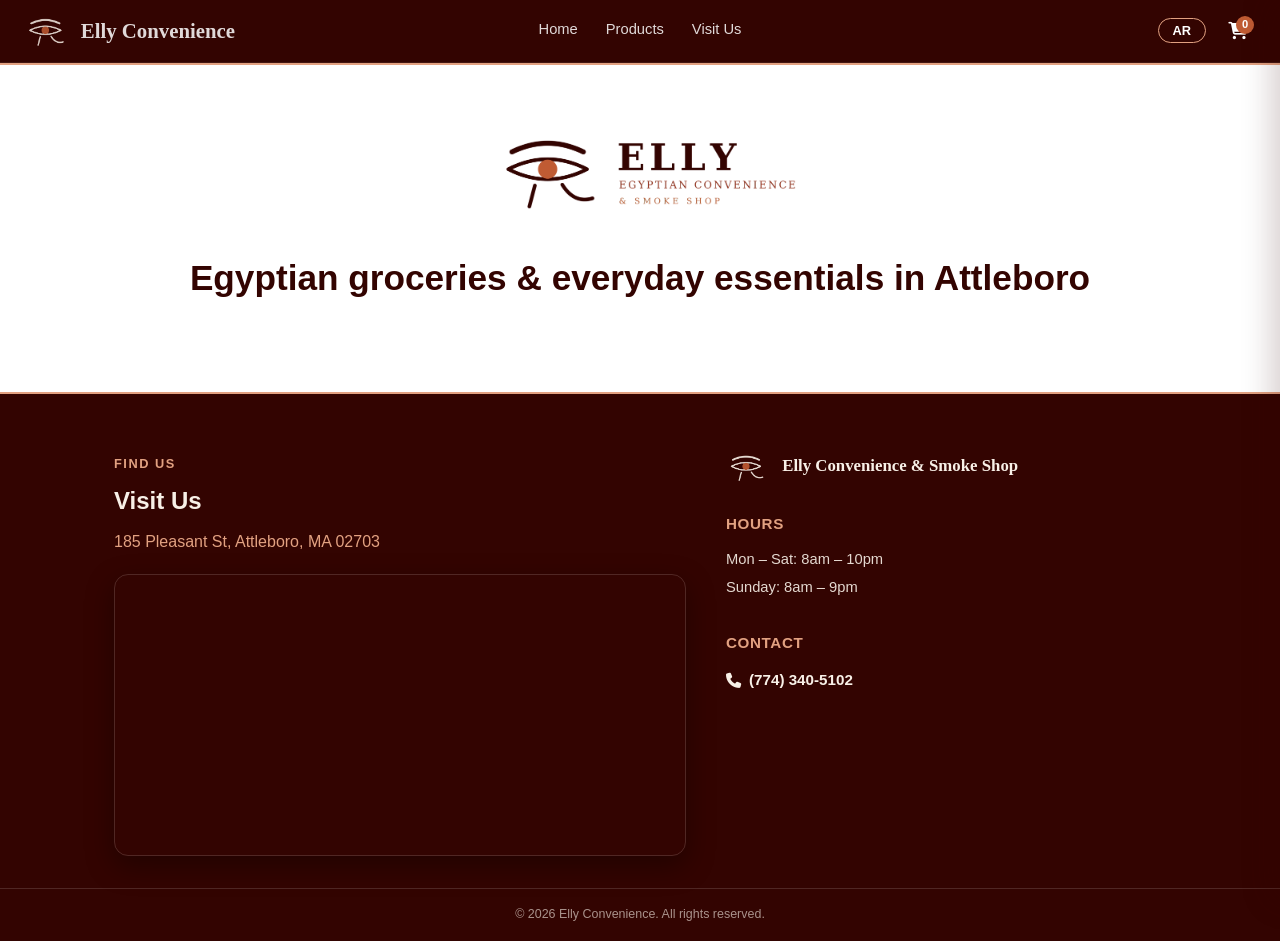
==== commit a503cacc: "fixed footer and other bugs" ====
--- a/index.html
+++ b/index.html
@@ -47,23 +47,40 @@
         </div>
     </section>
 
+    <footer>
+        <div class="wrap footer-top">
+            <div class="footer-visit" id="location">
+                <p class="section-kicker">Find Us</p>
+                <h2>Visit Us</h2>
+                <p class="visit-address">185 Pleasant St, Attleboro, MA 02703</p>
+                <div class="map-box">
+                    <iframe src="https://www.google.com/maps/embed?pb=!1m18!1m12!1m3!1d11869.312437270917!2d-71.2841731662745!3d41.95028704165595!2m3!1f0!2f0!3f0!3m2!1i1024!2i768!4f13.1!3m3!1m2!1s0x89e460c78c85c3eb%3A0x53fa257b5b27768f!2s185%20Pleasant%20St%2C%20Attleboro%2C%20MA%2002703!5e0!3m2!1sen!2sus!4v1785290252299!5m2!1sen!2sus" width="600" height="450" style="border:0;" allowfullscreen="" loading="lazy" referrerpolicy="strict-origin-when-cross-origin"></iframe>
+                </div>
+            </div>
 
-    <section class="location" id="location">
-        <h2>Visit Us</h2>
-        <p>185 Pleasant St, Attleboro, MA 02703</p>
-        <div class="map-box">
-            <iframe src="https://www.google.com/maps/embed?pb=!1m18!1m12!1m3!1d11869.312437270917!2d-71.2841731662745!3d41.95028704165595!2m3!1f0!2f0!3f0!3m2!1i1024!2i768!4f13.1!3m3!1m2!1s0x89e460c78c85c3eb%3A0x53fa257b5b27768f!2s185%20Pleasant%20St%2C%20Attleboro%2C%20MA%2002703!5e0!3m2!1sen!2sus!4v1785290252299!5m2!1sen!2sus" width="600" height="450" style="border:0;" allowfullscreen="" loading="lazy" referrerpolicy="strict-origin-when-cross-origin"></iframe>
+            <div class="footer-aside">
+                <div class="footer-brand">
+                    <img src="Elly Logo/elly-icon-eye-light.png" alt="" class="footer-mark">
+                    <p>Elly Convenience &amp; Smoke Shop</p>
+                </div>
+
+                <div class="footer-col">
+                    <h4>Hours</h4>
+                    <p>Mon – Sat: 8am – 10pm</p>
+                    <p>Sunday: 8am – 9pm</p>
+                </div>
+
+                <div class="footer-col">
+                    <h4>Contact</h4>
+                    <a href="tel:+17743405102" class="phone-link">
+                        <i class="fa-solid fa-phone"></i> (774) 340-5102
+                    </a>
+                </div>
+            </div>
         </div>
-    </section>
-    <footer>
-        <div class="hours">
-            <h3>Hours</h3>
-            <p>Monday - Saturday: 8am - 10pm</p>
-            <p>Sunday: 8am - 9pm</p>
-        </div>
-        <div class="contact">
-            <h3>Call us</h3>
-            <a href="tel:+17743405102" class="phone-link">(774) 340-5102</a>
+
+        <div class="footer-bottom">
+            <p>&copy; 2026 Elly Convenience. All rights reserved.</p>
         </div>
     </footer>
     <div class="cart-overlay" id="cartOverlay"></div>
--- a/style.css
+++ b/style.css
@@ -189,18 +189,100 @@
     border-radius: var(--radius-cartouche);
 }
 
-/* ============ FOOTER ============ */
+[dir="rtl"] #cartCount {
+    right: auto;
+    left: 2px;
+}
+
+/* ============ FOOTER (includes Visit Us) ============ */
 footer {
-    padding: 24px 15px;
-    background: var(--white);
-    display: flex;
-    justify-content: space-between;
-}
-
-footer h3 {
-    margin-top: 0;
+    background: var(--mahogany);
+    color: var(--warm-ivory);
+}
+
+.footer-top {
+    display: grid;
+    grid-template-columns: 1.3fr 1fr;
+    gap: 40px;
+    padding: 56px 24px 32px;
+    align-items: start;
+    scroll-margin-top: 80px;
+}
+
+.section-kicker {
+    display: inline-block;
+    color: var(--clay);
+    font-size: .8rem;
+    font-weight: 700;
+    letter-spacing: .12em;
+    text-transform: uppercase;
+    margin: 0 0 8px;
+}
+
+.footer-visit h2 {
+    color: var(--warm-ivory);
+    margin: 0 0 8px;
+    text-align: left;
+}
+
+.visit-address {
+    color: var(--clay);
+    margin: 0 0 20px;
+}
+
+.map-box {
+    max-width: 100%;
+    margin: 0;
+    border-radius: var(--radius-card);
+    overflow: hidden;
+    border: 1px solid rgba(248, 240, 231, .15);
+    box-shadow: 0 10px 28px rgba(0, 0, 0, .35);
+}
+
+.map-box iframe {
+    width: 100%;
+    height: 280px;
+    display: block;
+    border: 0;
+}
+
+.footer-aside {
+    display: flex;
+    flex-direction: column;
+    gap: 28px;
+}
+
+.footer-brand {
+    display: flex;
+    align-items: center;
+    gap: 12px;
+}
+
+.footer-mark {
+    height: 34px;
+    width: auto;
+    opacity: .9;
+}
+
+.footer-brand p {
+    margin: 0;
+    font-family: 'Fraunces', serif;
+    font-weight: 700;
     font-size: 1.05rem;
-    color: var(--brick);
+}
+
+.footer-col h4 {
+    margin: 0 0 12px;
+    font-size: .95rem;
+    letter-spacing: .04em;
+    text-transform: uppercase;
+    color: var(--clay);
+}
+
+.footer-col p {
+    margin: 0 0 4px;
+    font-size: .92rem;
+    opacity: .9;
 }
 
 .phone-link {
@@ -211,6 +293,30 @@
 
 .phone-link:hover {
     text-decoration: underline;
+}
+
+.footer-col .phone-link {
+    color: var(--warm-ivory);
+    display: inline-flex;
+    align-items: center;
+    gap: 8px;
+    font-size: .95rem;
+}
+
+.footer-col .phone-link:hover {
+    color: var(--clay);
+}
+
+.footer-bottom {
+    border-top: 1px solid rgba(248, 240, 231, .15);
+    padding: 16px 24px;
+    text-align: center;
+}
+
+.footer-bottom p {
+    margin: 0;
+    font-size: .78rem;
+    opacity: .6;
 }
 
 /* ============ HOME PAGE ============ */
@@ -225,28 +331,6 @@
 .storefront img {
     max-width: 320px;
     margin: 0 auto;
-}
-
-.location {
-    text-align: center;
-    scroll-margin-top: 80px;
-    border-bottom: 2px solid var(--clay);
-    padding: 40px 24px;
-}
-
-.map-box {
-    max-width: 500px;
-    margin: 20px auto 0;
-    border-radius: var(--radius-card);
-    overflow: hidden;
-    box-shadow: var(--shadow-card);
-}
-
-.map-box iframe {
-    width: 100%;
-    height: 300px;
-    display: block;
-    border: 0;
 }
 
 /* ============ PRODUCTS PAGE ============ */
@@ -438,6 +522,7 @@
     height: 28px;
     font-size: .95rem;
 }
+
 .remove-item {
     position: absolute;
     bottom: 8px;
@@ -451,6 +536,12 @@
     text-decoration: underline;
     font-family: inherit;
 }
+
+[dir="rtl"] .remove-item {
+    right: auto;
+    left: 12px;
+}
+
 /* ============ ACCESSIBILITY ============ */
 :focus-visible {
     outline: 2.5px solid var(--terracotta);
@@ -460,25 +551,51 @@
 /* ============ MOBILE ============ */
 @media (max-width: 600px) {
     nav {
-        row-gap: 12px;
+        position: relative;
+        flex-wrap: nowrap;
     }
 
     .brand {
         font-size: 1.1rem;
-        order: 1;
-    }
-
-    .nav-right {
-        order: 2;
     }
 
     .nav-links {
-        order: 3;
+        display: none;
+        position: absolute;
+        top: 100%;
+        left: 0;
+        right: 0;
+        padding: 16px 24px;
+        flex-direction: column;
+        gap: 10px;
+        background: var(--mahogany);
+        border-top: 2px solid var(--dark-brick);
+    }
+
+    .nav-links.open {
+        display: flex;
     }
 
     .product-grid {
         grid-template-columns: repeat(2, 1fr);
         gap: 12px;
+    }
+
+    .footer-top {
+        grid-template-columns: 1fr;
+        text-align: center;
+    }
+
+    .footer-visit h2 {
+        text-align: center;
+    }
+
+    .footer-brand {
+        justify-content: center;
+    }
+
+    .footer-col .phone-link {
+        justify-content: center;
     }
 }
 
